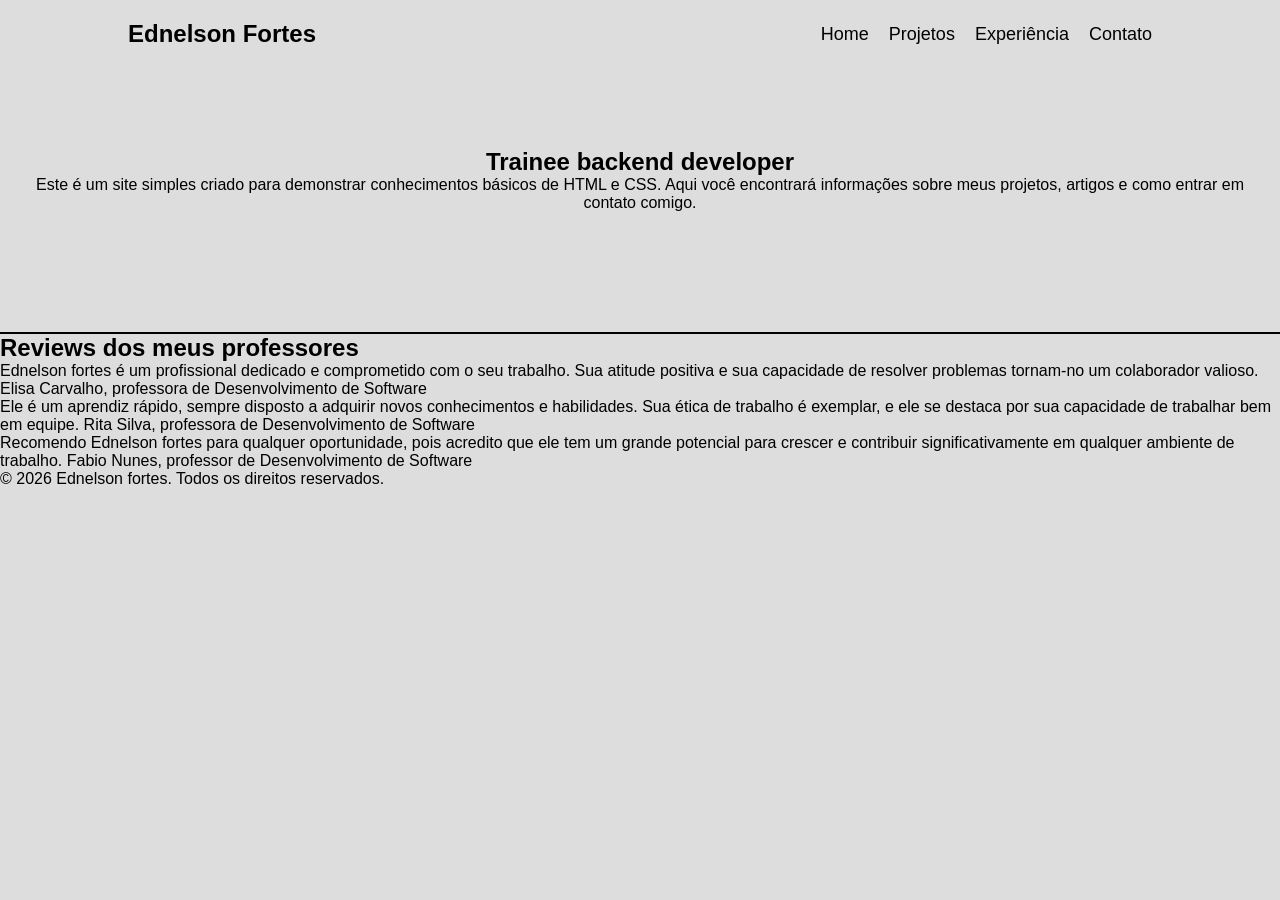
==== Personal-Portifolio/index.html @ 9b7fd97e "First commit of the personal portfolio" ====
<!DOCTYPE html>
<html lang="pt-br">
<head>
    <meta charset="UTF-8">
    <meta name="viewport" content="width=device-width, initial-scale=1.0">
    
    <title>Home | Ednelson Fortes</title>
    <link rel="stylesheet" href="styles.css">
    <meta name="description" content="Página inicial de Ednelson Fortes, trainee backend developer">
    <meta name="keywords" content="Ednelson Fortes, trainee backend developer, portfolio">
    <meta name="author" content="Ednelson Fortes">

    <meta property="og:title" content="Página inicial de Ednelson Fortes">
    <meta property="og:description" content="Página inicial de Ednelson Fortes, trainee backend developer">
    <meta property="og:image" content="https://eriksamuelson.com/wp-content/uploads/2016/03/icon_cv.png">
    <!--- Essa parte url ainda não existe esta apenas para demonstração -->
    <meta property="og:url" content="https://ednelsonfortes.com">
    <meta property="og:type" content="website">

    <link rel="icon" href="https://eriksamuelson.com/wp-content/uploads/2016/03/icon_cv.png">
</head>
<body>
    <header>
        <article>
            <h2>Ednelson Fortes</h2>
            <nav>
                <ul>
                    <li><a href="index.html">Home</a></li>
                    <li><a href="projects.html">Projetos</a></li>
                    <li><a href="experience.html">Experiência</a></li>
                    <li><a href="contact.html">Contato</a></li>
                </ul>
            </nav>
        </article>

        <article>
            <h1>Trainee backend developer</h1>
            <p>Este é um site simples criado para demonstrar conhecimentos básicos de HTML e CSS. 
            Aqui você encontrará informações sobre meus projetos, artigos e como entrar em contato comigo.</p>
        </article>
    </header>

    <main>
        <article>
            <h2>Reviews dos meus professores</h2>

            <p>Ednelson fortes é um profissional dedicado e comprometido com o seu trabalho. 
            Sua atitude positiva e sua capacidade de resolver problemas tornam-no um colaborador valioso. 
            Elisa Carvalho, professora de Desenvolvimento de Software</p>
            
            <p>Ele é um aprendiz rápido, sempre disposto a adquirir novos conhecimentos e habilidades.
            Sua ética de trabalho é exemplar, e ele se destaca por sua capacidade de trabalhar bem em equipe.
            Rita Silva, professora de Desenvolvimento de Software</p>
            
            <p>Recomendo Ednelson fortes para qualquer oportunidade, pois acredito que ele tem um grande potencial 
            para crescer e contribuir significativamente em qualquer ambiente de trabalho.
            Fabio Nunes, professor de Desenvolvimento de Software</p>
        </article>
    </main>

    <footer>
        <p>&copy; 2026 Ednelson fortes. Todos os direitos reservados.</p>
    </footer>
</body>
</html>
---- Personal-Portifolio/styles.css ----
/* Reset CSS */
* {
    margin: 0;
    padding: 0;
    box-sizing: border-box;
}

/* Global Styles */
body {
    font-family: sans-serif;
    background-color: #ddd;
}

/* Header Styles */
header {
    color: #000;
    padding: 20px 0;
    border-bottom: 2px solid black;
}

/* Fist article in header to align items */
header article:first-child {
    padding: 0 10%;
    display: flex;
    align-items: center;
    justify-content: space-between;
}

header nav { 
    display: flex;
    justify-content: center;
}

header ul {
    list-style: none; /*remove bullet points*/
    display: flex; /*display flex para alinhar os itens horizontalmente*/
    gap: 20px; /*espaçamento entre os itens*/
}

header ul li a {
    color: #000; /*cor do texto dos links*/
    text-decoration: none; /*remove sublinhado dos links*/
    font-size: 18px;
}

header ul li a:hover {
    text-decoration: underline; /*sublinhado ao passar o mouse*/
}

/* Second article in header */
header article:last-child {
    padding: 100px 20px;
    text-align: center;
}

/* Mobile Styles */
/* Telas menores que 768px */
@media (max-width: 768px) {
    /* First article items vertically on mobile */
    header article:first-child {
        flex-direction: column;
        align-items: flex;
        font-size: 12px;
    }

    header nav {
        width: 100%;
        margin-top: 10px;
    }

    /* Second article items vertically on mobile */
    header article:last-child {
        padding: 20px;
        text-align: center;
        font-size: 12px;
    }
}

/* Telas menores que 480px */
@media (max-width: 480px) {
    header article:first-child {
        padding: 0 10%;
        font-size: 10px;
    }

    header ul {
        display: block;
        text-align: center;
    }

    header ul li{
        margin: 10px 0;
    }

    header article:last-child {
        padding: 20px 10%;
        font-size: 10px;
    }
    
}
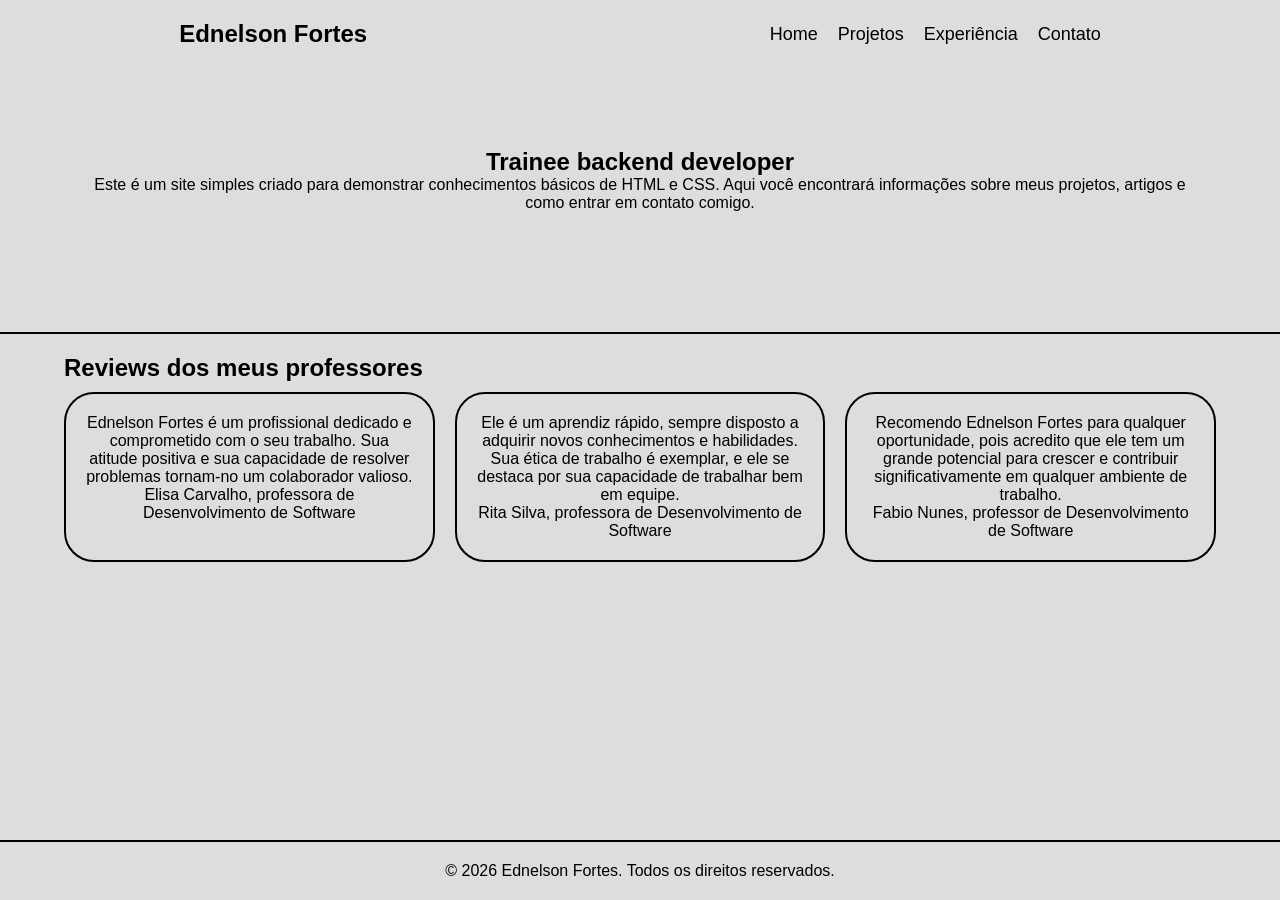
==== commit 424dd353: "Second commit with CSS updates" ====
--- a/Personal-Portifolio/index.html
+++ b/Personal-Portifolio/index.html
@@ -41,25 +41,24 @@
     </header>
 
     <main>
+        <h2>Reviews dos meus professores</h2>
         <article>
-            <h2>Reviews dos meus professores</h2>
-
-            <p>Ednelson fortes é um profissional dedicado e comprometido com o seu trabalho. 
-            Sua atitude positiva e sua capacidade de resolver problemas tornam-no um colaborador valioso. 
+            <p>Ednelson Fortes é um profissional dedicado e comprometido com o seu trabalho. 
+            Sua atitude positiva e sua capacidade de resolver problemas tornam-no um colaborador valioso.<br>
             Elisa Carvalho, professora de Desenvolvimento de Software</p>
             
             <p>Ele é um aprendiz rápido, sempre disposto a adquirir novos conhecimentos e habilidades.
-            Sua ética de trabalho é exemplar, e ele se destaca por sua capacidade de trabalhar bem em equipe.
+            Sua ética de trabalho é exemplar, e ele se destaca por sua capacidade de trabalhar bem em equipe.<br>
             Rita Silva, professora de Desenvolvimento de Software</p>
             
-            <p>Recomendo Ednelson fortes para qualquer oportunidade, pois acredito que ele tem um grande potencial 
-            para crescer e contribuir significativamente em qualquer ambiente de trabalho.
+            <p>Recomendo Ednelson Fortes para qualquer oportunidade, pois acredito que ele tem um grande potencial 
+            para crescer e contribuir significativamente em qualquer ambiente de trabalho.<br>
             Fabio Nunes, professor de Desenvolvimento de Software</p>
         </article>
     </main>
 
     <footer>
-        <p>&copy; 2026 Ednelson fortes. Todos os direitos reservados.</p>
+        <p>&copy; 2026 Ednelson Fortes. Todos os direitos reservados.</p>
     </footer>
 </body>
 </html>
--- a/Personal-Portifolio/styles.css
+++ b/Personal-Portifolio/styles.css
@@ -1,8 +1,10 @@
 /* Reset CSS */
 * {
-    margin: 0;
-    padding: 0;
-    box-sizing: border-box;
+    margin: 0; /* remove default margin */
+    padding: 0; /* remove default padding */
+    box-sizing: border-box; /* include padding and border in element's total width and height */
+    color: #000; /* set default text color to black */
+    text-decoration: none; /*remove underline from links*/
 }
 
 /* Global Styles */
@@ -13,8 +15,7 @@
 
 /* Header Styles */
 header {
-    color: #000;
-    padding: 20px 0;
+    padding: 20px 5%;
     border-bottom: 2px solid black;
 }
 
@@ -38,8 +39,6 @@
 }
 
 header ul li a {
-    color: #000; /*cor do texto dos links*/
-    text-decoration: none; /*remove sublinhado dos links*/
     font-size: 18px;
 }
 
@@ -53,13 +52,52 @@
     text-align: center;
 }
 
+
+/* Main Styles */
+main {
+    padding: 20px 5%;
+}
+
+main h2 {
+    margin-bottom: 10px;
+    text-align: left;
+}
+
+main article {
+    margin-bottom: 20px;
+    justify-content: center;
+    display: flex;
+    gap: 20px;
+}
+
+main article p {
+    margin-bottom: 10px;
+    width: 500px;
+    text-align: center;
+    border: #000 2px solid;
+    padding: 20px;
+    border-radius: 30px;
+}
+
+/* Footer Styles */
+footer {
+    padding: 20px 0;
+    border-top: 2px solid black;
+    text-align: center;
+    position: fixed;
+    bottom: 0;
+    width: 100%;
+}
+
+
 /* Mobile Styles */
 /* Telas menores que 768px */
 @media (max-width: 768px) {
+    /* Header para mobile */
     /* First article items vertically on mobile */
     header article:first-child {
         flex-direction: column;
-        align-items: flex;
+        align-items: center;
         font-size: 12px;
     }
 
@@ -74,10 +112,17 @@
         text-align: center;
         font-size: 12px;
     }
+
+        /* Main para mobile */
+    main article {
+        flex-direction: column;
+        align-items: center;
+    }
 }
 
 /* Telas menores que 480px */
 @media (max-width: 480px) {
+    /* Header para mobile */
     header article:first-child {
         padding: 0 10%;
         font-size: 10px;
@@ -96,5 +141,14 @@
         padding: 20px 10%;
         font-size: 10px;
     }
-    
-}+
+    /* Main para mobile */
+    main article {
+        padding: 0 10%;
+    }
+
+    main article p {
+        width: 100%;
+        font-size: 14px;
+    }
+}
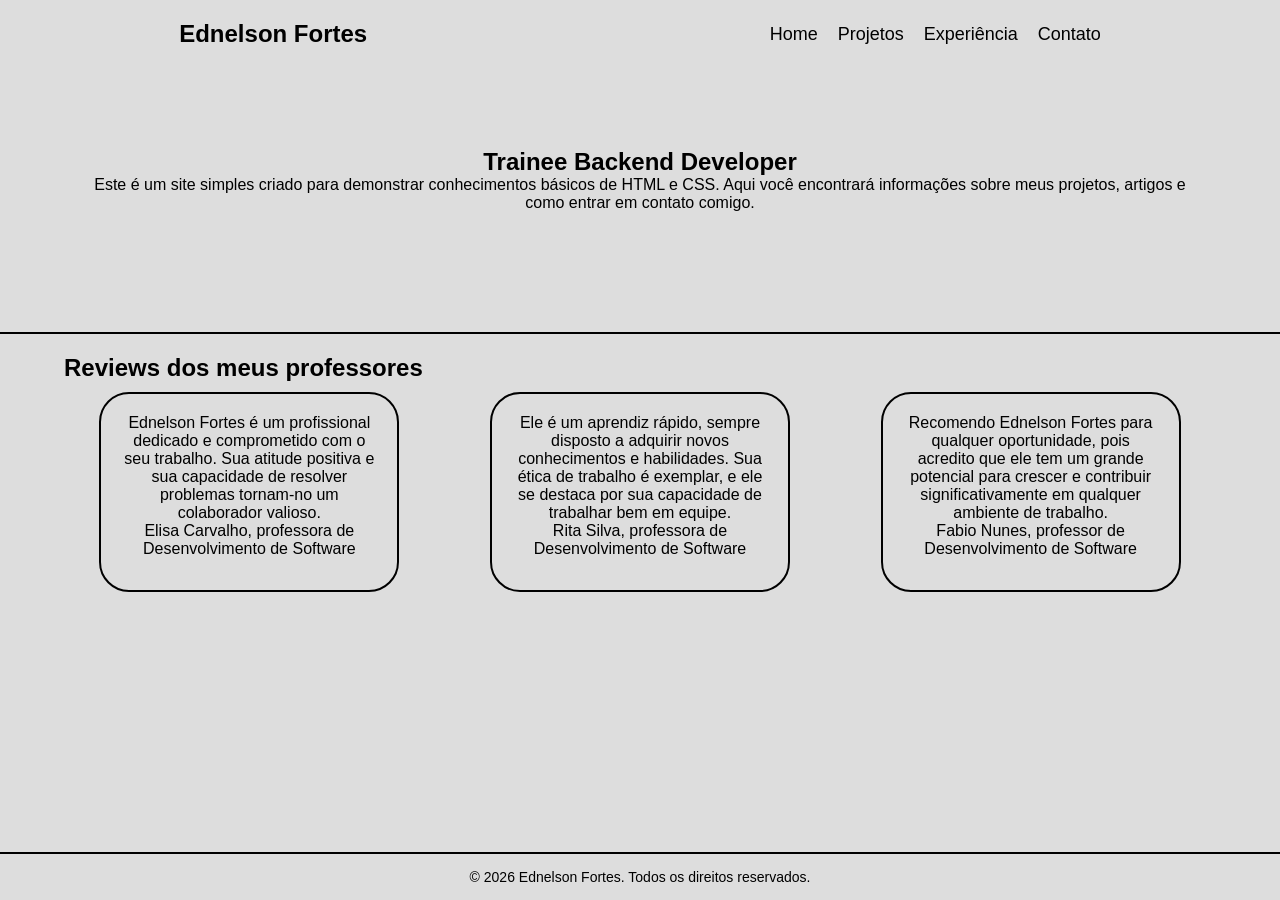
==== commit 9d7d5da8: "Prosseguindo com a estilização do index e da projects" ====
--- a/Personal-Portifolio/index.html
+++ b/Personal-Portifolio/index.html
@@ -1,9 +1,10 @@
 <!DOCTYPE html>
 <html lang="pt-br">
+
 <head>
     <meta charset="UTF-8">
     <meta name="viewport" content="width=device-width, initial-scale=1.0">
-    
+
     <title>Home | Ednelson Fortes</title>
     <link rel="stylesheet" href="styles.css">
     <meta name="description" content="Página inicial de Ednelson Fortes, trainee backend developer">
@@ -19,6 +20,7 @@
 
     <link rel="icon" href="https://eriksamuelson.com/wp-content/uploads/2016/03/icon_cv.png">
 </head>
+
 <body>
     <header>
         <article>
@@ -34,26 +36,29 @@
         </article>
 
         <article>
-            <h1>Trainee backend developer</h1>
-            <p>Este é um site simples criado para demonstrar conhecimentos básicos de HTML e CSS. 
+            <h1>Trainee Backend Developer</h1>
+            <p>Este é um site simples criado para demonstrar conhecimentos básicos de HTML e CSS.
             Aqui você encontrará informações sobre meus projetos, artigos e como entrar em contato comigo.</p>
         </article>
     </header>
 
     <main>
-        <h2>Reviews dos meus professores</h2>
         <article>
-            <p>Ednelson Fortes é um profissional dedicado e comprometido com o seu trabalho. 
-            Sua atitude positiva e sua capacidade de resolver problemas tornam-no um colaborador valioso.<br>
-            Elisa Carvalho, professora de Desenvolvimento de Software</p>
-            
-            <p>Ele é um aprendiz rápido, sempre disposto a adquirir novos conhecimentos e habilidades.
-            Sua ética de trabalho é exemplar, e ele se destaca por sua capacidade de trabalhar bem em equipe.<br>
-            Rita Silva, professora de Desenvolvimento de Software</p>
-            
-            <p>Recomendo Ednelson Fortes para qualquer oportunidade, pois acredito que ele tem um grande potencial 
-            para crescer e contribuir significativamente em qualquer ambiente de trabalho.<br>
-            Fabio Nunes, professor de Desenvolvimento de Software</p>
+            <h2>Reviews dos meus professores</h2>
+            <div class="contaniner-reviews">
+                <p>Ednelson Fortes é um profissional dedicado e comprometido com o seu trabalho.
+                    Sua atitude positiva e sua capacidade de resolver problemas tornam-no um colaborador valioso.<br>
+                    Elisa Carvalho, professora de Desenvolvimento de Software</p>
+
+                <p>Ele é um aprendiz rápido, sempre disposto a adquirir novos conhecimentos e habilidades.
+                    Sua ética de trabalho é exemplar, e ele se destaca por sua capacidade de trabalhar bem em
+                    equipe.<br>
+                    Rita Silva, professora de Desenvolvimento de Software</p>
+
+                <p>Recomendo Ednelson Fortes para qualquer oportunidade, pois acredito que ele tem um grande potencial
+                    para crescer e contribuir significativamente em qualquer ambiente de trabalho.<br>
+                    Fabio Nunes, professor de Desenvolvimento de Software</p>
+            </div>
         </article>
     </main>
 
@@ -61,4 +66,5 @@
         <p>&copy; 2026 Ednelson Fortes. Todos os direitos reservados.</p>
     </footer>
 </body>
+
 </html>
--- a/Personal-Portifolio/styles.css
+++ b/Personal-Portifolio/styles.css
@@ -11,6 +11,10 @@
 body {
     font-family: sans-serif;
     background-color: #ddd;
+    display: flex; 
+    flex-direction: column;
+    min-height: 100vh;
+    margin: 0;
 }
 
 /* Header Styles */
@@ -55,7 +59,9 @@
 
 /* Main Styles */
 main {
+    flex: 1; /* make main take up remaining space */
     padding: 20px 5%;
+    gap: 20px;
 }
 
 main h2 {
@@ -63,29 +69,88 @@
     text-align: left;
 }
 
-main article {
+/* Index page styles */ 
+/* Container for reviews */
+.contaniner-reviews {
+    display: flex;
+    flex-wrap: wrap;
+    gap: 20px;
     margin-bottom: 20px;
-    justify-content: center;
-    display: flex;
-    gap: 20px;
-}
-
-main article p {
-    margin-bottom: 10px;
-    width: 500px;
+    justify-content: space-around;
+}
+
+.contaniner-reviews p {
     text-align: center;
     border: #000 2px solid;
     padding: 20px;
     border-radius: 30px;
+    width: 300px;
+    height: 200px;
+}
+
+/* Projects page styles */
+/* Container for github profile button */
+.whapper-github-profile {
+    display: flex;
+    justify-content: center; /* Centraliza horizontalmente */
+    margin-bottom: 30px;    /* Espaço entre o botão e o título abaixo */
+    width: 100%;
+}
+
+.container-github-profile {
+    display: inline-block;
+    padding: 10px 20px;
+    background-color: #000;
+    color: #fff;
+    border-radius: 5px;
+    font-size: 16px;
+    transition: background-color 0.3s ease;
+    text-align: center;
+}
+
+.container-github-profile:hover {
+    background-color: #333;
+}
+
+/* Container for projects */
+/* Center the title and align it with the table */
+
+.container-projects-title {
+    align-items: center;
+    display: flex;
+    justify-content: center;
+}
+
+.container-projects {
+    display: flex;
+    flex-wrap: wrap;
+    gap: 20px;
+    justify-content: space-around;
+}
+
+.container-projects table {
+    border-collapse: collapse;
+    width: 100%;
+    max-width: 800px;
+}
+
+.container-projects th, .container-projects td {
+    border: 1px solid #000;
+    padding: 10px;
+    text-align: left;
+}
+
+.container-projects a:hover {
+    color: blue;
+    text-decoration: underline;
 }
 
 /* Footer Styles */
 footer {
-    padding: 20px 0;
+    font-size: 14px;
+    padding: 15px 0;
     border-top: 2px solid black;
     text-align: center;
-    position: fixed;
-    bottom: 0;
     width: 100%;
 }
 
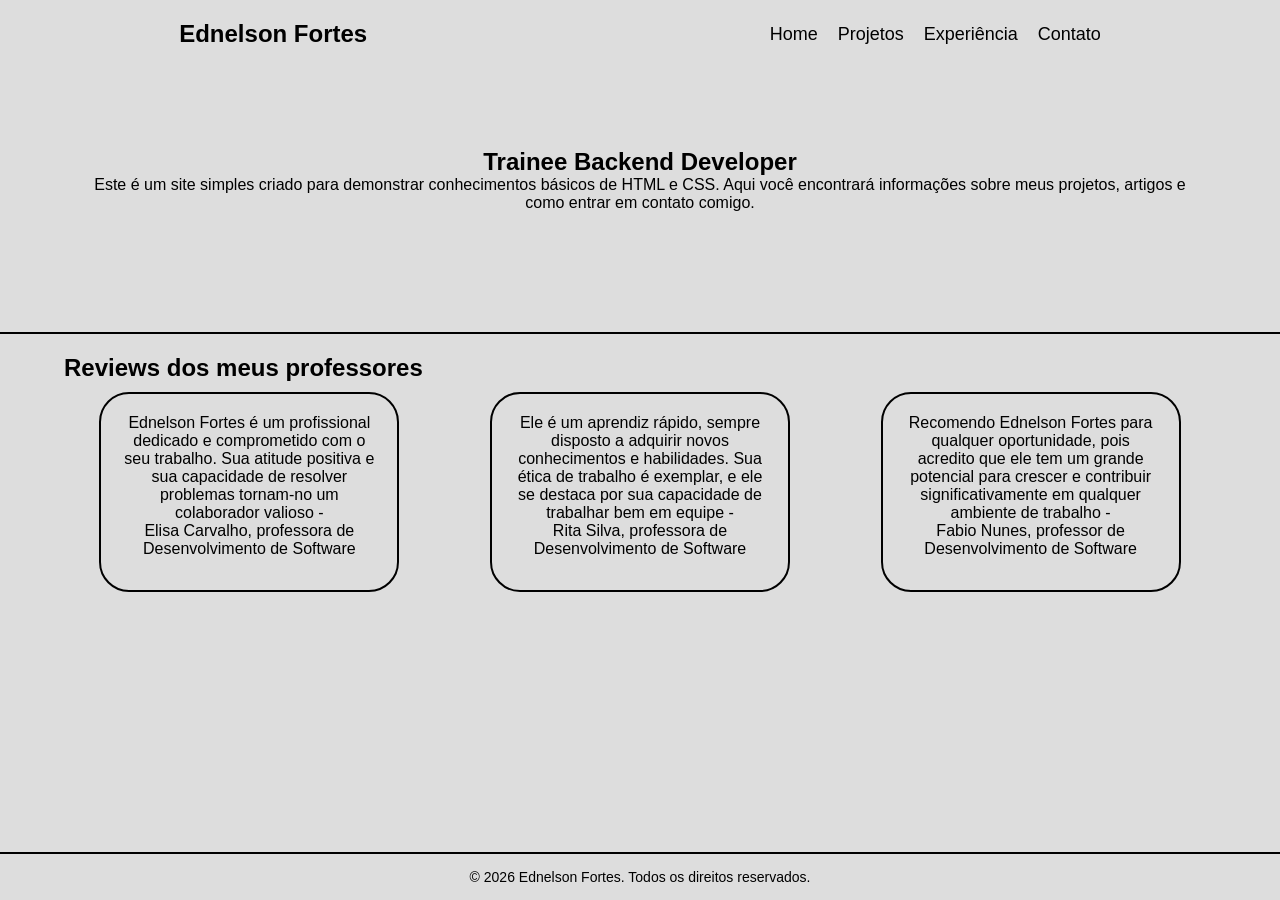
==== commit b2ca946d: "Feito CSS das paginas experience e contact. Feito debug com auxilio do Claude. Adicionado readme do " ====
--- a/Personal-Portifolio/index.html
+++ b/Personal-Portifolio/index.html
@@ -23,7 +23,7 @@
 
 <body>
     <header>
-        <article>
+        <section>
             <h2>Ednelson Fortes</h2>
             <nav>
                 <ul>
@@ -33,33 +33,34 @@
                     <li><a href="contact.html">Contato</a></li>
                 </ul>
             </nav>
-        </article>
+        </section>
 
-        <article>
+        <section>
             <h1>Trainee Backend Developer</h1>
             <p>Este é um site simples criado para demonstrar conhecimentos básicos de HTML e CSS.
-            Aqui você encontrará informações sobre meus projetos, artigos e como entrar em contato comigo.</p>
-        </article>
+                Aqui você encontrará informações sobre meus projetos, artigos e como entrar em contato comigo.</p>
+        </section>
     </header>
 
     <main>
-        <article>
+        <section>
             <h2>Reviews dos meus professores</h2>
-            <div class="contaniner-reviews">
+            <div class="container-reviews">
                 <p>Ednelson Fortes é um profissional dedicado e comprometido com o seu trabalho.
-                    Sua atitude positiva e sua capacidade de resolver problemas tornam-no um colaborador valioso.<br>
+                    Sua atitude positiva e sua capacidade de resolver problemas tornam-no um colaborador valioso - <br>
                     Elisa Carvalho, professora de Desenvolvimento de Software</p>
 
                 <p>Ele é um aprendiz rápido, sempre disposto a adquirir novos conhecimentos e habilidades.
-                    Sua ética de trabalho é exemplar, e ele se destaca por sua capacidade de trabalhar bem em
-                    equipe.<br>
-                    Rita Silva, professora de Desenvolvimento de Software</p>
+                    Sua ética de trabalho é exemplar, e ele se destaca por sua capacidade de trabalhar bem em equipe -
+                    <br>
+                    Rita Silva, professora de Desenvolvimento de Software
+                </p>
 
                 <p>Recomendo Ednelson Fortes para qualquer oportunidade, pois acredito que ele tem um grande potencial
-                    para crescer e contribuir significativamente em qualquer ambiente de trabalho.<br>
+                    para crescer e contribuir significativamente em qualquer ambiente de trabalho - <br>
                     Fabio Nunes, professor de Desenvolvimento de Software</p>
             </div>
-        </article>
+        </section>
     </main>
 
     <footer>
--- a/Personal-Portifolio/styles.css
+++ b/Personal-Portifolio/styles.css
@@ -1,17 +1,22 @@
 /* Reset CSS */
 * {
-    margin: 0; /* remove default margin */
-    padding: 0; /* remove default padding */
-    box-sizing: border-box; /* include padding and border in element's total width and height */
-    color: #000; /* set default text color to black */
-    text-decoration: none; /*remove underline from links*/
+    margin: 0;
+    /* remove default margin */
+    padding: 0;
+    /* remove default padding */
+    box-sizing: border-box;
+    /* include padding and border in element's total width and height */
+    color: #000;
+    /* set default text color to black */
+    text-decoration: none;
+    /*remove underline from links*/
 }
 
 /* Global Styles */
 body {
     font-family: sans-serif;
     background-color: #ddd;
-    display: flex; 
+    display: flex;
     flex-direction: column;
     min-height: 100vh;
     margin: 0;
@@ -23,23 +28,26 @@
     border-bottom: 2px solid black;
 }
 
-/* Fist article in header to align items */
-header article:first-child {
+/* Fist section in header to align items */
+header section:first-child {
     padding: 0 10%;
     display: flex;
     align-items: center;
     justify-content: space-between;
 }
 
-header nav { 
+header nav {
     display: flex;
     justify-content: center;
 }
 
 header ul {
-    list-style: none; /*remove bullet points*/
-    display: flex; /*display flex para alinhar os itens horizontalmente*/
-    gap: 20px; /*espaçamento entre os itens*/
+    list-style: none;
+    /*remove bullet points*/
+    display: flex;
+    /*display flex para alinhar os itens horizontalmente*/
+    gap: 20px;
+    /*espaçamento entre os itens*/
 }
 
 header ul li a {
@@ -47,11 +55,12 @@
 }
 
 header ul li a:hover {
-    text-decoration: underline; /*sublinhado ao passar o mouse*/
-}
-
-/* Second article in header */
-header article:last-child {
+    text-decoration: underline;
+    /*sublinhado ao passar o mouse*/
+}
+
+/* Second section in header */
+header section:last-child {
     padding: 100px 20px;
     text-align: center;
 }
@@ -59,7 +68,8 @@
 
 /* Main Styles */
 main {
-    flex: 1; /* make main take up remaining space */
+    flex: 1;
+    /* make main take up remaining space */
     padding: 20px 5%;
     gap: 20px;
 }
@@ -69,9 +79,9 @@
     text-align: left;
 }
 
-/* Index page styles */ 
+/* Index page styles */
 /* Container for reviews */
-.contaniner-reviews {
+.container-reviews {
     display: flex;
     flex-wrap: wrap;
     gap: 20px;
@@ -79,7 +89,7 @@
     justify-content: space-around;
 }
 
-.contaniner-reviews p {
+.container-reviews p {
     text-align: center;
     border: #000 2px solid;
     padding: 20px;
@@ -90,10 +100,12 @@
 
 /* Projects page styles */
 /* Container for github profile button */
-.whapper-github-profile {
-    display: flex;
-    justify-content: center; /* Centraliza horizontalmente */
-    margin-bottom: 30px;    /* Espaço entre o botão e o título abaixo */
+.wrapper-github-profile {
+    display: flex;
+    justify-content: center;
+    /* Centraliza horizontalmente */
+    margin-bottom: 30px;
+    /* Espaço entre o botão e o título abaixo */
     width: 100%;
 }
 
@@ -113,7 +125,12 @@
 }
 
 /* Container for projects */
-/* Center the title and align it with the table */
+.container-projects { /* Center the title and align it with the table */
+    border-collapse: collapse;
+    width: 100%;
+    max-width: 800px;
+    margin: 0 auto;
+}
 
 .container-projects-title {
     align-items: center;
@@ -121,20 +138,12 @@
     justify-content: center;
 }
 
-.container-projects {
-    display: flex;
-    flex-wrap: wrap;
-    gap: 20px;
-    justify-content: space-around;
-}
-
-.container-projects table {
-    border-collapse: collapse;
-    width: 100%;
-    max-width: 800px;
-}
-
-.container-projects th, .container-projects td {
+.container-projects th {
+    background-color: #f0f0f0;
+}
+
+.container-projects th,
+.container-projects td {
     border: 1px solid #000;
     padding: 10px;
     text-align: left;
@@ -143,6 +152,89 @@
 .container-projects a:hover {
     color: blue;
     text-decoration: underline;
+}
+
+/* Experience page styles */
+/* Container for experience items */
+.container-experience {
+    border-collapse: collapse;
+    width: 100%;
+    max-width: 800px;
+    margin: 0 auto;
+}
+
+.container-experience-title {
+    align-items: center;
+    display: flex;
+    justify-content: center;
+}
+
+.container-experience th {
+    background-color: #f0f0f0;
+}
+
+.container-experience th,
+.container-experience td {
+    border: 1px solid #000;
+    padding: 10px;
+    text-align: left;
+}
+
+.container-experience ul {
+    list-style: none;
+}
+
+/* Contact page styles */
+/* Container for contact form */
+.container-contact {
+    display: flex;
+    flex-direction: column;
+    align-items: center;
+    gap: 20px;
+    border: 2px solid #000;
+    padding: 20px;
+    border-radius: 50px;
+    max-width: 600px;
+    margin: 0 auto;
+    box-shadow: 5px 5px 0 #000;
+}
+
+.container-contact form {
+    display: flex;
+    flex-direction: column;
+    gap: 10px;
+    width: 100%;
+    max-width: 400px;
+}
+
+.container-contact label {
+    font-weight: bold;
+}
+
+.container-contact input,
+.container-contact textarea {
+    padding: 10px;
+    border: 1px solid #000;
+    border-radius: 5px;
+    field-sizing: content; /* Garante que o padding e a borda sejam incluídos no tamanho total do elemento */
+    min-height: 40px; /* Define um tamanho inicial e um máximo para não quebrar o layout */
+    width: 100%;
+    resize: none; /* Impede que o usuário redimensione a textarea */
+}
+
+.container-contact button {
+    padding: 10px;
+    background-color: #000;
+    color: #fff;
+    border: none;
+    border-radius: 5px;
+    font-size: 16px;
+    cursor: pointer;
+    transition: background-color 0.3s ease;
+}
+
+.container-contact button:hover {
+    background-color: #333;
 }
 
 /* Footer Styles */
@@ -158,9 +250,10 @@
 /* Mobile Styles */
 /* Telas menores que 768px */
 @media (max-width: 768px) {
+
     /* Header para mobile */
-    /* First article items vertically on mobile */
-    header article:first-child {
+    /* First section items vertically on mobile */
+    header section:first-child {
         flex-direction: column;
         align-items: center;
         font-size: 12px;
@@ -171,24 +264,29 @@
         margin-top: 10px;
     }
 
-    /* Second article items vertically on mobile */
-    header article:last-child {
+    /* Second section items vertically on mobile */
+    header section:last-child {
         padding: 20px;
         text-align: center;
         font-size: 12px;
     }
 
-        /* Main para mobile */
-    main article {
+    /* Main para mobile */
+    main section {
         flex-direction: column;
         align-items: center;
     }
+
+    main h2 {
+        text-align: center;
+    }
 }
 
 /* Telas menores que 480px */
 @media (max-width: 480px) {
+
     /* Header para mobile */
-    header article:first-child {
+    header section:first-child {
         padding: 0 10%;
         font-size: 10px;
     }
@@ -198,22 +296,26 @@
         text-align: center;
     }
 
-    header ul li{
+    header ul li {
         margin: 10px 0;
     }
 
-    header article:last-child {
+    header section:last-child {
         padding: 20px 10%;
         font-size: 10px;
     }
 
     /* Main para mobile */
-    main article {
+    main section {
         padding: 0 10%;
     }
 
-    main article p {
+    main section p {
         width: 100%;
         font-size: 14px;
     }
-}
+
+    main h2 {
+        font-size: 18px;
+    }
+}
